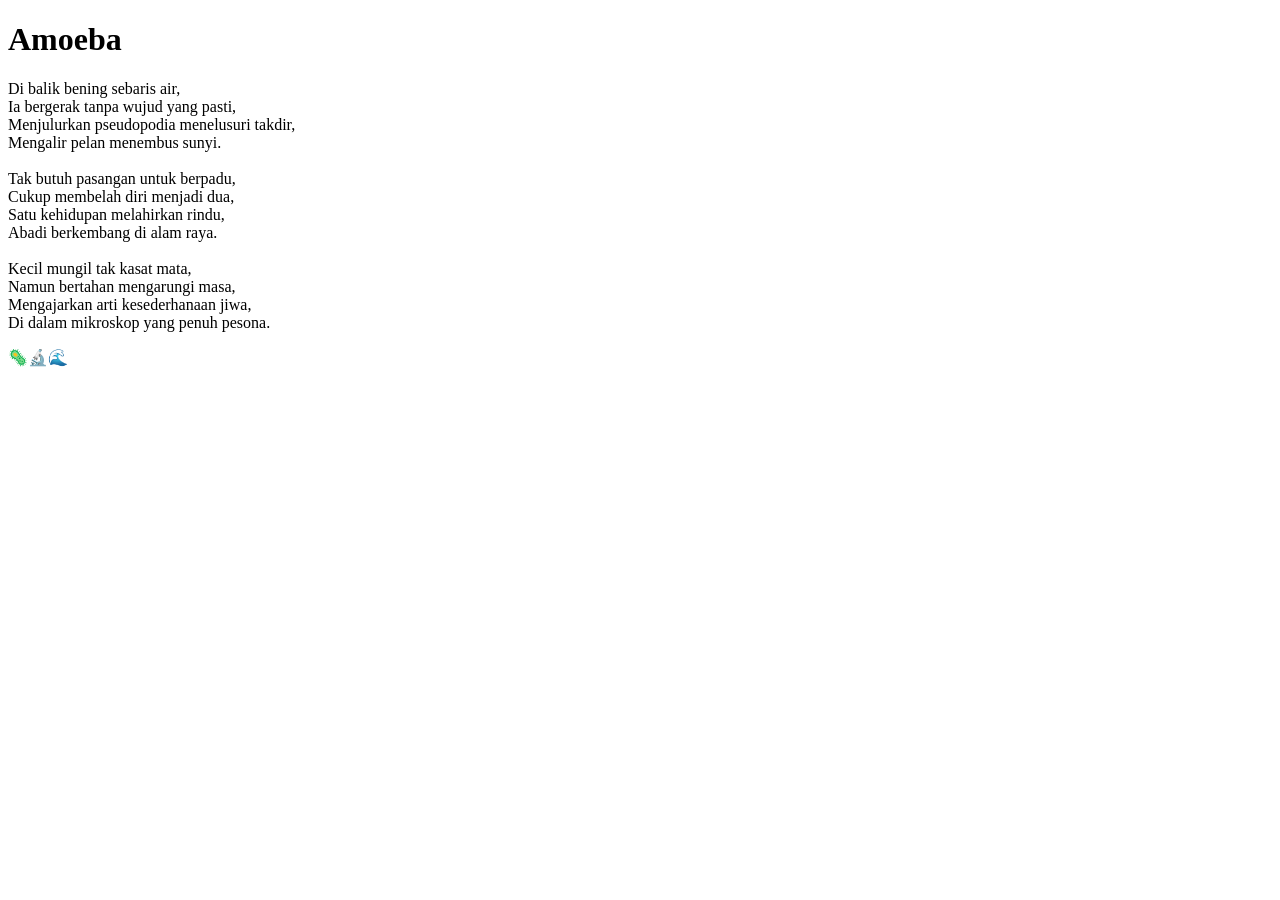
==== puisi-01.html @ ada0dbc7 "Add files via upload" ====
<!DOCTYPE html>
<html lang="id">
  <head>
    <meta charset="UTF-8">
    <meta name="viewport" content="width=device-width, initial-scale=1.0">
    <title>Puisi</title>
  </head>
  <body>
    <h1>Amoeba</h1>
    <p>
      Di balik bening sebaris air,<br>
      Ia bergerak tanpa wujud yang pasti,<br>
      Menjulurkan pseudopodia menelusuri takdir,<br>
      Mengalir pelan menembus sunyi.<br>
      <br>
      Tak butuh pasangan untuk berpadu,<br>
      Cukup membelah diri menjadi dua,<br>
      Satu kehidupan melahirkan rindu,<br>
      Abadi berkembang di alam raya.<br>
      <br>
      Kecil mungil tak kasat mata,<br>
      Namun bertahan mengarungi masa,<br>
      Mengajarkan arti kesederhanaan jiwa,<br>
      Di dalam mikroskop yang penuh pesona.<br>
    </p>
    🦠🔬🌊
	  
  </body>
</html>
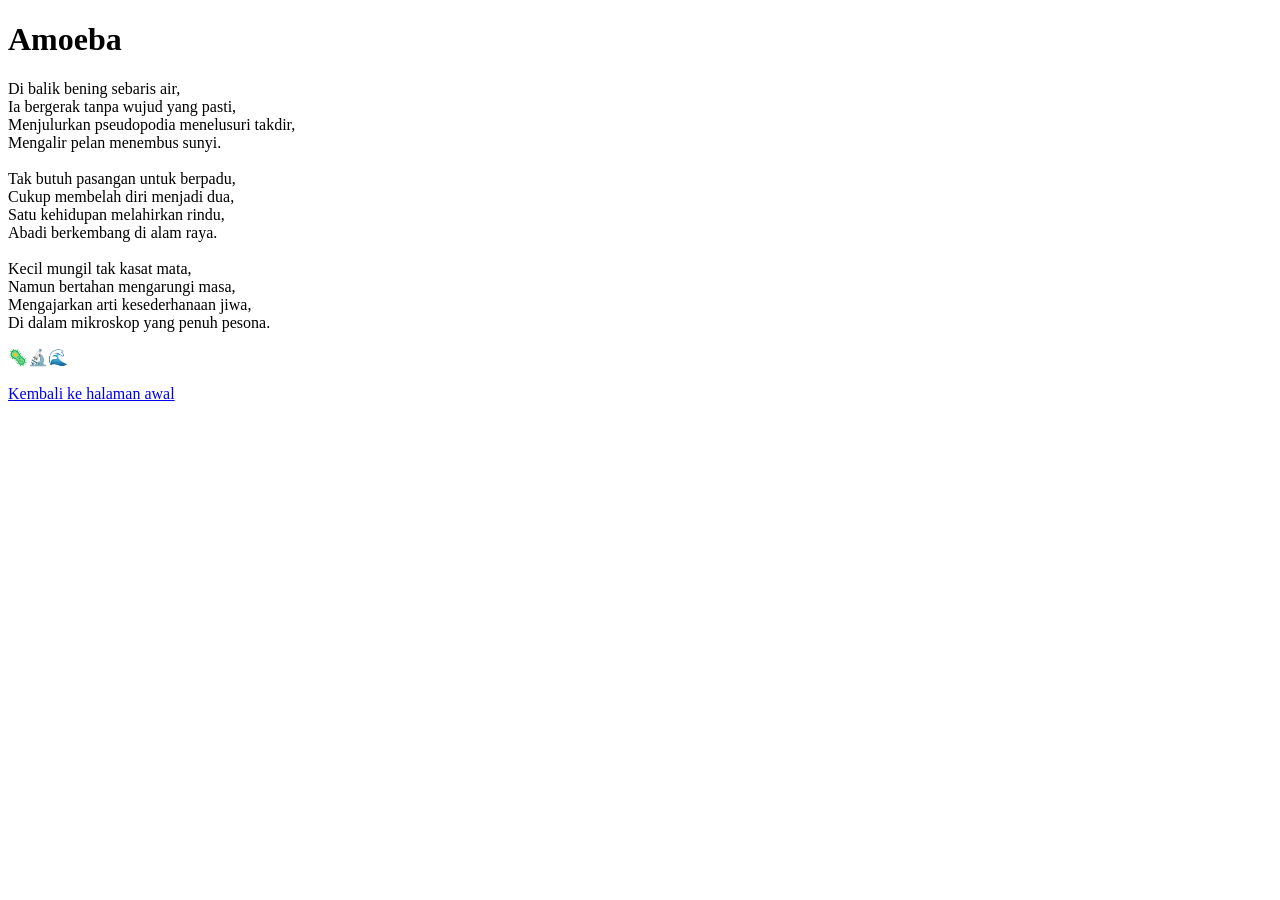
==== commit fd05529e: "Update puisi-01.html" ====
--- a/puisi-01.html
+++ b/puisi-01.html
@@ -1,6 +1,7 @@
 <!DOCTYPE html>
 <html lang="id">
   <head>
+   <link rel="stylesheet" href="style.css">
     <meta charset="UTF-8">
     <meta name="viewport" content="width=device-width, initial-scale=1.0">
     <title>Puisi</title>
@@ -23,7 +24,7 @@
       Mengajarkan arti kesederhanaan jiwa,<br>
       Di dalam mikroskop yang penuh pesona.<br>
     </p>
-    🦠🔬🌊
-	  
+    🦠🔬🌊 <br><br>
+	 <a href="index.html">Kembali ke halaman awal</a> 
   </body>
-</html>+</html>
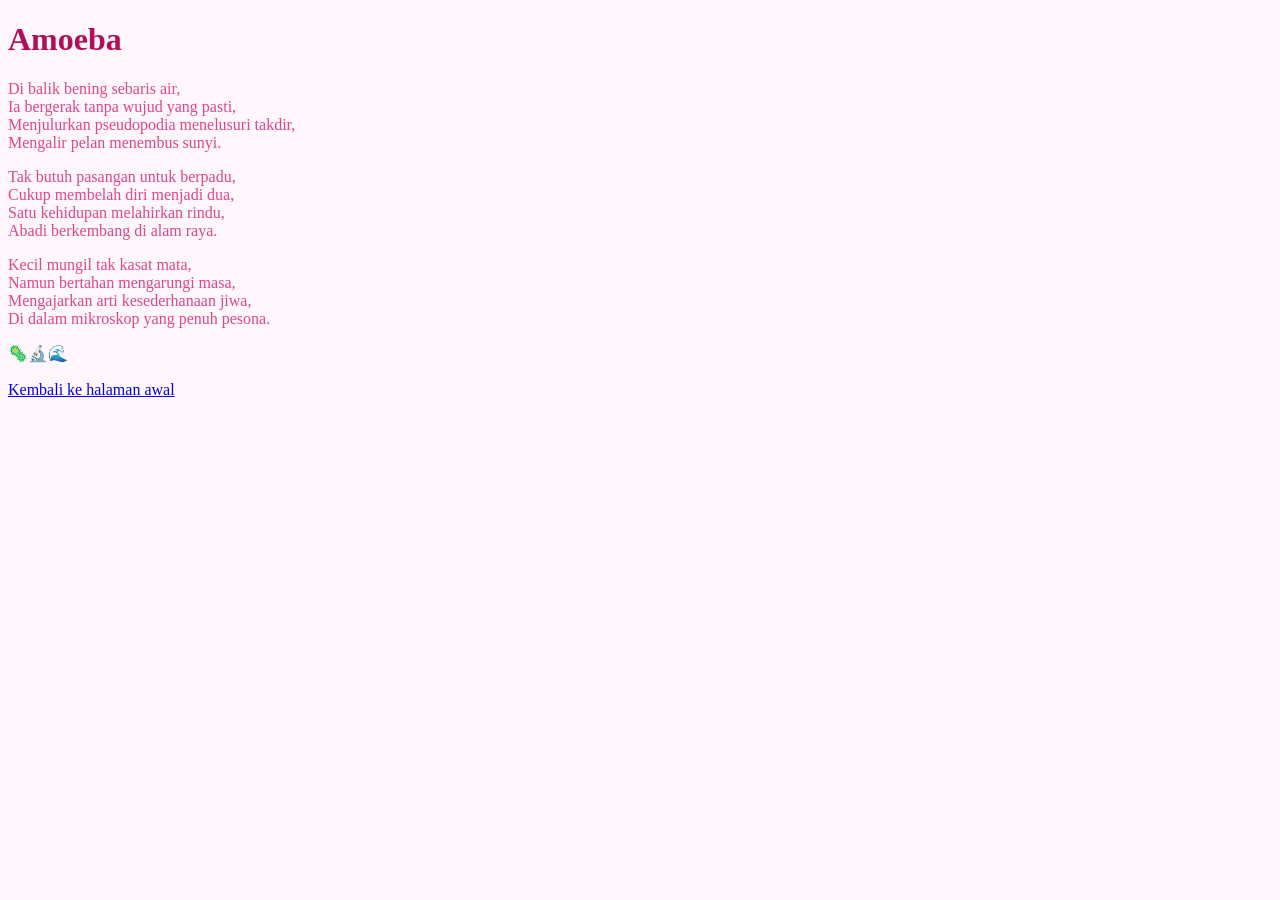
==== commit d627ea96: "Update puisi-01.html" ====
--- a/puisi-01.html
+++ b/puisi-01.html
@@ -1,30 +1,38 @@
 <!DOCTYPE html>
 <html lang="id">
   <head>
-   <link rel="stylesheet" href="style.css">
+    <link rel="stylesheet" href="style.css">
     <meta charset="UTF-8">
     <meta name="viewport" content="width=device-width, initial-scale=1.0">
-    <title>Puisi</title>
+    <title>Puisi - Amoeba</title>
   </head>
   <body>
     <h1>Amoeba</h1>
-    <p>
+
+    <p class="kanan backgroundpink">
       Di balik bening sebaris air,<br>
       Ia bergerak tanpa wujud yang pasti,<br>
       Menjulurkan pseudopodia menelusuri takdir,<br>
-      Mengalir pelan menembus sunyi.<br>
-      <br>
+      Mengalir pelan menembus sunyi.
+    </p>
+
+    <p class="kiri backgroundbiru">
       Tak butuh pasangan untuk berpadu,<br>
       Cukup membelah diri menjadi dua,<br>
       Satu kehidupan melahirkan rindu,<br>
-      Abadi berkembang di alam raya.<br>
-      <br>
+      Abadi berkembang di alam raya.
+    </p>
+
+    <p class="tengah backgroundkuning">
       Kecil mungil tak kasat mata,<br>
       Namun bertahan mengarungi masa,<br>
       Mengajarkan arti kesederhanaan jiwa,<br>
-      Di dalam mikroskop yang penuh pesona.<br>
+      Di dalam mikroskop yang penuh pesona.
     </p>
-    🦠🔬🌊 <br><br>
-	 <a href="index.html">Kembali ke halaman awal</a> 
+
+    <div>
+      🦠🔬🌊 <br><br>
+      <a href="index.html">Kembali ke halaman awal</a>
+    </div>
   </body>
 </html>
--- a/style.css
+++ b/style.css
@@ -0,0 +1,3 @@
+body {	background-color:#fff7fb;}
+h1 {	color:#b30e58; }
+p { color:#de478b; }
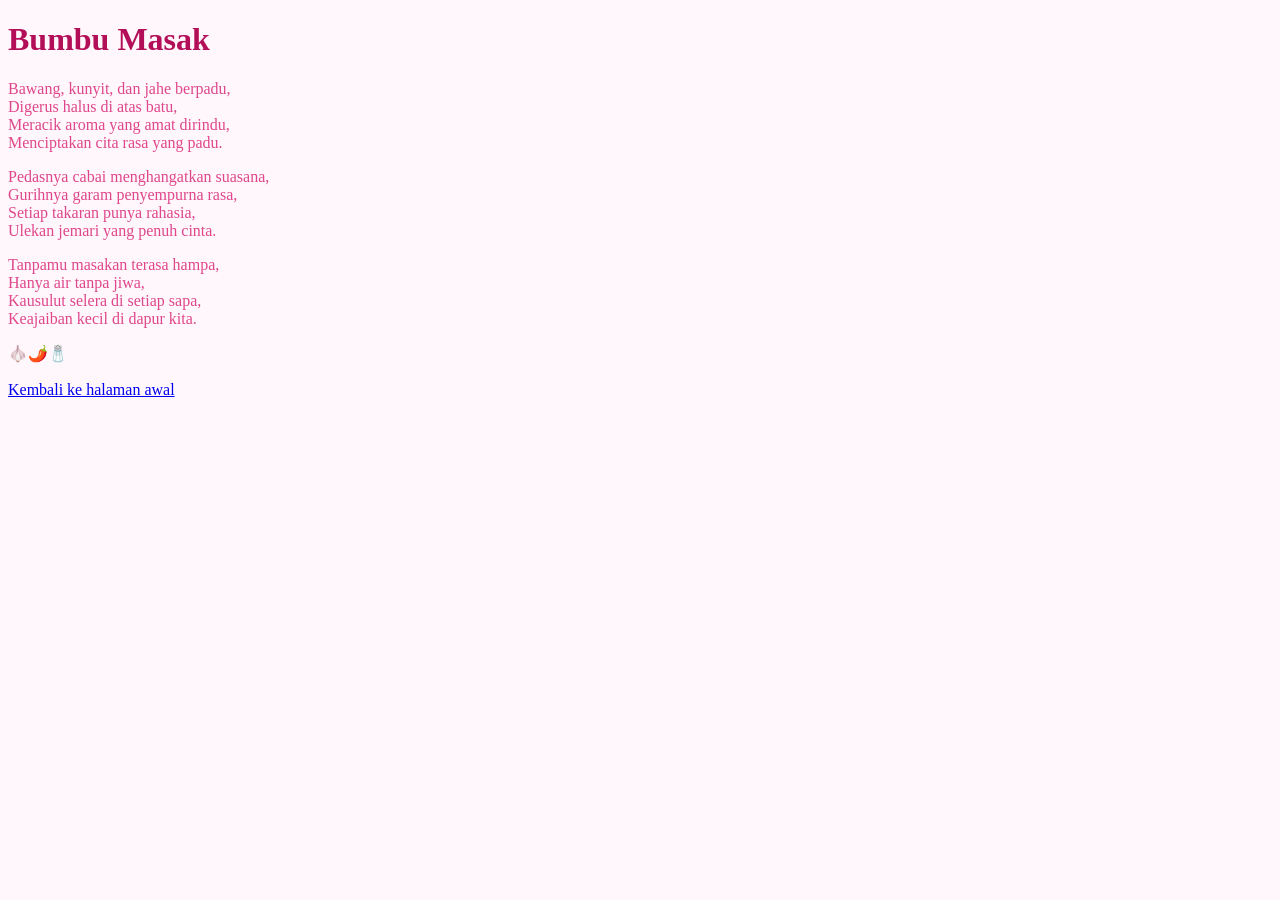
==== commit 3da468fd: "Update puisi-01.html" ====
--- a/puisi-01.html
+++ b/puisi-01.html
@@ -4,34 +4,34 @@
     <link rel="stylesheet" href="style.css">
     <meta charset="UTF-8">
     <meta name="viewport" content="width=device-width, initial-scale=1.0">
-    <title>Puisi - Amoeba</title>
+    <title>Puisi - Bumbu Masak</title>
   </head>
   <body>
-    <h1>Amoeba</h1>
+    <h1>Bumbu Masak</h1>
 
-    <p class="kanan backgroundpink">
-      Di balik bening sebaris air,<br>
-      Ia bergerak tanpa wujud yang pasti,<br>
-      Menjulurkan pseudopodia menelusuri takdir,<br>
-      Mengalir pelan menembus sunyi.
+   <p class="kanan backgroundcoklat">
+      Bawang, kunyit, dan jahe berpadu,<br>
+      Digerus halus di atas batu,<br>
+      Meracik aroma yang amat dirindu,<br>
+      Menciptakan cita rasa yang padu.
     </p>
 
-    <p class="kiri backgroundbiru">
-      Tak butuh pasangan untuk berpadu,<br>
-      Cukup membelah diri menjadi dua,<br>
-      Satu kehidupan melahirkan rindu,<br>
-      Abadi berkembang di alam raya.
+    <p class="kiri backgroundbata">
+      Pedasnya cabai menghangatkan suasana,<br>
+      Gurihnya garam penyempurna rasa,<br>
+      Setiap takaran punya rahasia,<br>
+      Ulekan jemari yang penuh cinta.
     </p>
 
-    <p class="tengah backgroundkuning">
-      Kecil mungil tak kasat mata,<br>
-      Namun bertahan mengarungi masa,<br>
-      Mengajarkan arti kesederhanaan jiwa,<br>
-      Di dalam mikroskop yang penuh pesona.
+     <p class="tengah backgroundungu">
+      Tanpamu masakan terasa hampa,<br>
+      Hanya air tanpa jiwa,<br>
+      Kausulut selera di setiap sapa,<br>
+      Keajaiban kecil di dapur kita.
     </p>
 
     <div>
-      🦠🔬🌊 <br><br>
+      🧄🌶️🧂<br><br>
       <a href="index.html">Kembali ke halaman awal</a>
     </div>
   </body>
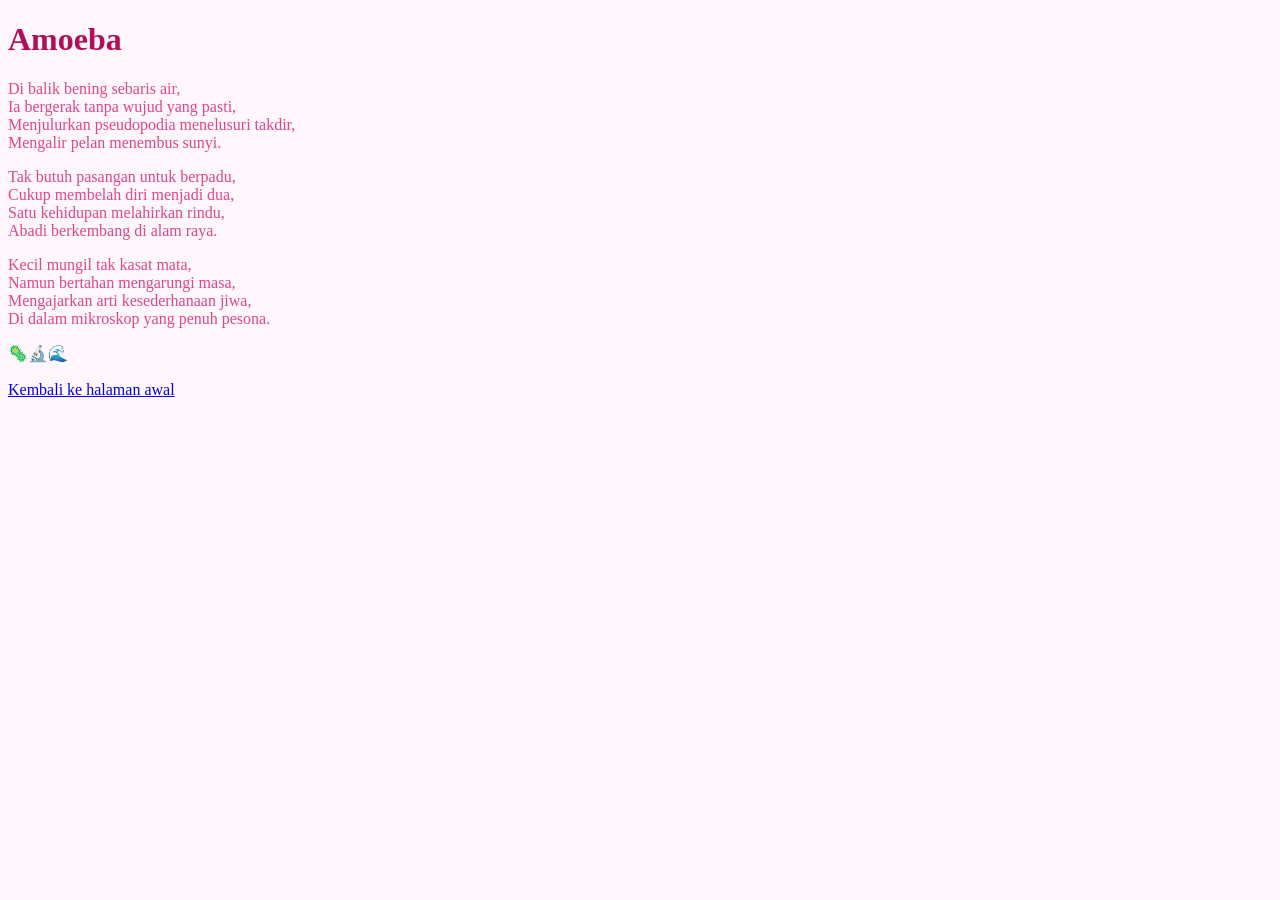
==== commit 2b8df75d: "Update puisi-01.html" ====
--- a/puisi-01.html
+++ b/puisi-01.html
@@ -4,34 +4,34 @@
     <link rel="stylesheet" href="style.css">
     <meta charset="UTF-8">
     <meta name="viewport" content="width=device-width, initial-scale=1.0">
-    <title>Puisi - Bumbu Masak</title>
+    <title>Puisi - Amoeba</title>
   </head>
   <body>
-    <h1>Bumbu Masak</h1>
+    <h1>Amoeba</h1>
 
-   <p class="kanan backgroundcoklat">
-      Bawang, kunyit, dan jahe berpadu,<br>
-      Digerus halus di atas batu,<br>
-      Meracik aroma yang amat dirindu,<br>
-      Menciptakan cita rasa yang padu.
+    <p class="kanan backgroundpink">
+      Di balik bening sebaris air,<br>
+      Ia bergerak tanpa wujud yang pasti,<br>
+      Menjulurkan pseudopodia menelusuri takdir,<br>
+      Mengalir pelan menembus sunyi.
     </p>
 
-    <p class="kiri backgroundbata">
-      Pedasnya cabai menghangatkan suasana,<br>
-      Gurihnya garam penyempurna rasa,<br>
-      Setiap takaran punya rahasia,<br>
-      Ulekan jemari yang penuh cinta.
+    <p class="kiri backgroundbiru">
+      Tak butuh pasangan untuk berpadu,<br>
+      Cukup membelah diri menjadi dua,<br>
+      Satu kehidupan melahirkan rindu,<br>
+      Abadi berkembang di alam raya.
     </p>
 
-     <p class="tengah backgroundungu">
-      Tanpamu masakan terasa hampa,<br>
-      Hanya air tanpa jiwa,<br>
-      Kausulut selera di setiap sapa,<br>
-      Keajaiban kecil di dapur kita.
+    <p class="tengah backgroundkuning">
+      Kecil mungil tak kasat mata,<br>
+      Namun bertahan mengarungi masa,<br>
+      Mengajarkan arti kesederhanaan jiwa,<br>
+      Di dalam mikroskop yang penuh pesona.
     </p>
 
     <div>
-      🧄🌶️🧂<br><br>
+      🦠🔬🌊 <br><br>
       <a href="index.html">Kembali ke halaman awal</a>
     </div>
   </body>
